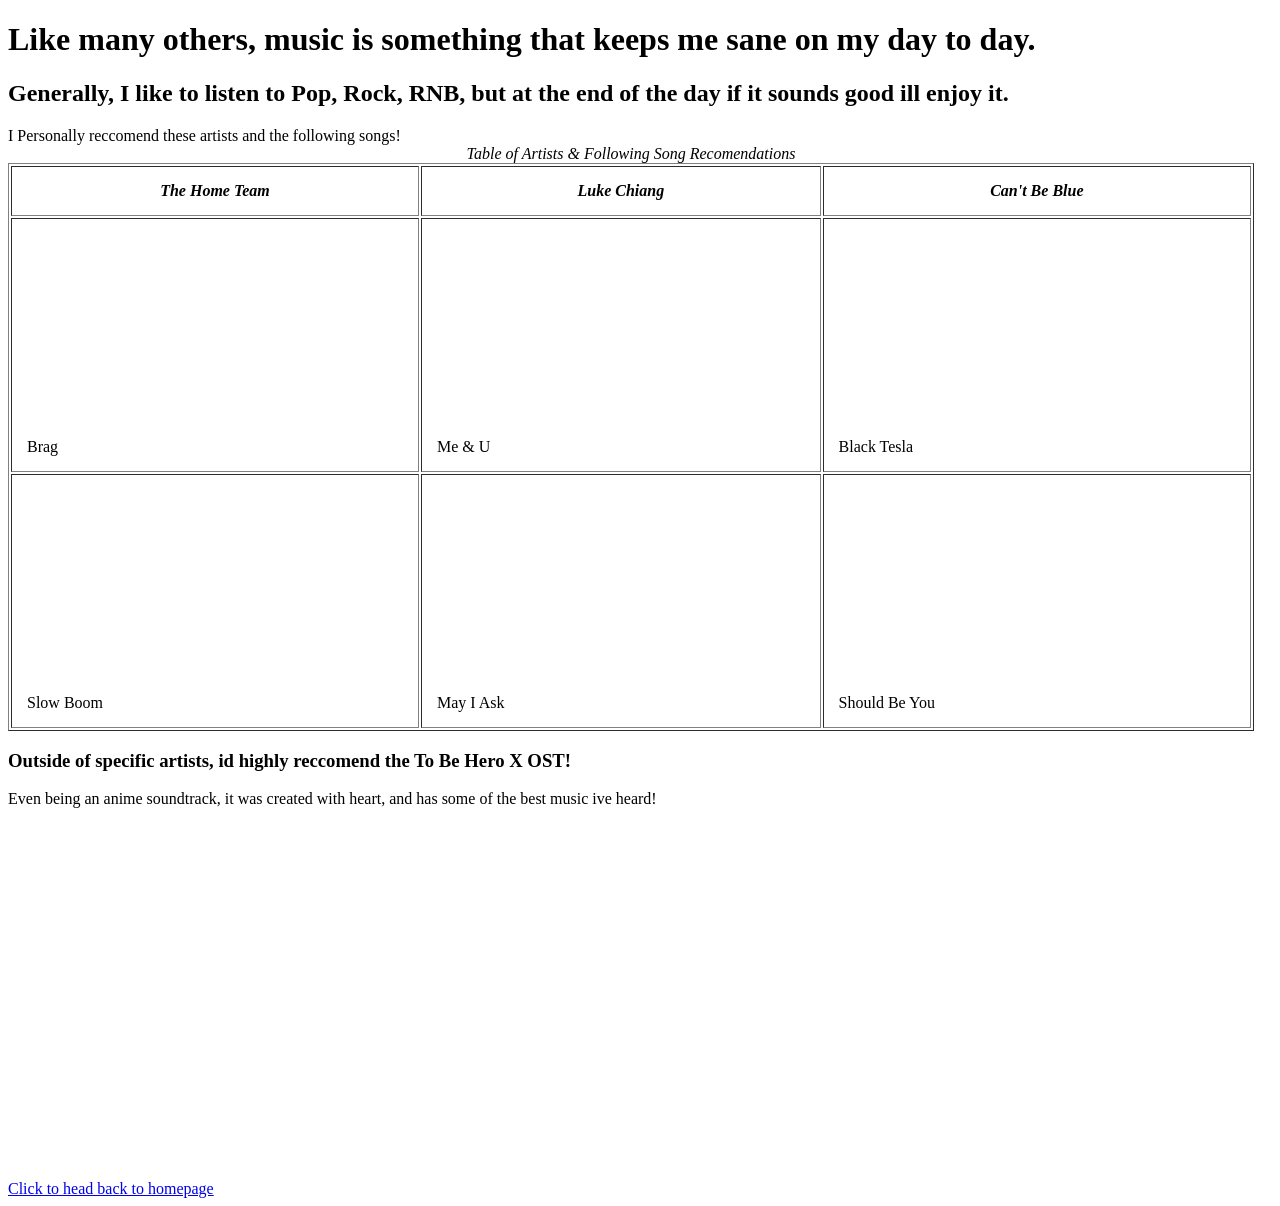
==== music.html @ 0c67ad67 "Adding files via upload i forgot to create this first so i have to upload files lol" ====
<!DOCTYPE html>
<html>
    <head>
        <Title>Music is a blessing</Title>
        <link rel="icon" type="image/webp" href="image.webp">
    </head>
    <body>
        <h1>Like many others, music is something that keeps me sane on my day to day.</h2>
        <h2>Generally, I like to listen to Pop, Rock, RNB, but at the end of the day if it sounds good ill enjoy it.</h2>

        <table border="1" cellpadding="15px">I Personally reccomend these artists and the following songs!
            <tr>
                <th><i>The Home Team</i></th>
                <th><i>Luke Chiang</i></th>
                <th><i>Can't Be Blue</i></th>
            </tr>
            <tr>
                <td><iframe data-testid="embed-iframe" style="border-radius:12px" src="https://open.spotify.com/embed/track/1HSVmNmRkrAyKahBe6Szx2?utm_source=generator" width="100%" height="200" frameBorder="0" allowfullscreen="" allow="autoplay; clipboard-write; encrypted-media; fullscreen; picture-in-picture" loading="lazy"></iframe>Brag</td>
                <td><iframe data-testid="embed-iframe" style="border-radius:12px" src="https://open.spotify.com/embed/track/5R9eJdGi0hzYRajiqyq62h?utm_source=generator" width="100%" height="200" frameBorder="0" allowfullscreen="" allow="autoplay; clipboard-write; encrypted-media; fullscreen; picture-in-picture" loading="lazy"></iframe>Me & U</td>
                <td><iframe data-testid="embed-iframe" style="border-radius:12px" src="https://open.spotify.com/embed/track/6iAfGJXEePmiot8dFiJ1eG?utm_source=generator" width="100%" height="200" frameBorder="0" allowfullscreen="" allow="autoplay; clipboard-write; encrypted-media; fullscreen; picture-in-picture" loading="lazy"></iframe>Black Tesla</td>
            </tr>
            <tr>
                <td><iframe data-testid="embed-iframe" style="border-radius:12px" src="https://open.spotify.com/embed/track/1HSVmNmRkrAyKahBe6Szx2?utm_source=generator" width="100%" height="200" frameBorder="0" allowfullscreen="" allow="autoplay; clipboard-write; encrypted-media; fullscreen; picture-in-picture" loading="lazy"></iframe>Slow Boom</td>
                <td><iframe data-testid="embed-iframe" style="border-radius:12px" src="https://open.spotify.com/embed/track/5R9eJdGi0hzYRajiqyq62h?utm_source=generator" width="100%" height="200" frameBorder="0" allowfullscreen="" allow="autoplay; clipboard-write; encrypted-media; fullscreen; picture-in-picture" loading="lazy"></iframe>May I Ask</td>
                <td><iframe data-testid="embed-iframe" style="border-radius:12px" src="https://open.spotify.com/embed/track/2SJeAcqIJA2lSZldU4q27z?utm_source=generator" width="100%" height="200" frameBorder="0" allowfullscreen="" allow="autoplay; clipboard-write; encrypted-media; fullscreen; picture-in-picture" loading="lazy"></iframe>Should Be You</td>
            </tr>
            <caption><em>Table of Artists & Following Song Recomendations</em></caption>
        </table>
        <h3>Outside of specific artists, id highly reccomend the To Be Hero X OST!</h3>
        <p>Even being an anime soundtrack, it was created with heart, and has some of the best music ive heard!</p>
        <iframe data-testid="embed-iframe" style="border-radius:12px" src="https://open.spotify.com/embed/playlist/3PISDD9cGFug0vx0cfMHDB?utm_source=generator" width="100%" height="352" frameBorder="0" allowfullscreen="" allow="autoplay; clipboard-write; encrypted-media; fullscreen; picture-in-picture" loading="lazy"></iframe>
        <a href = "Untitled-1.html"> Click to head back to homepage</a>
    </body>
</html>
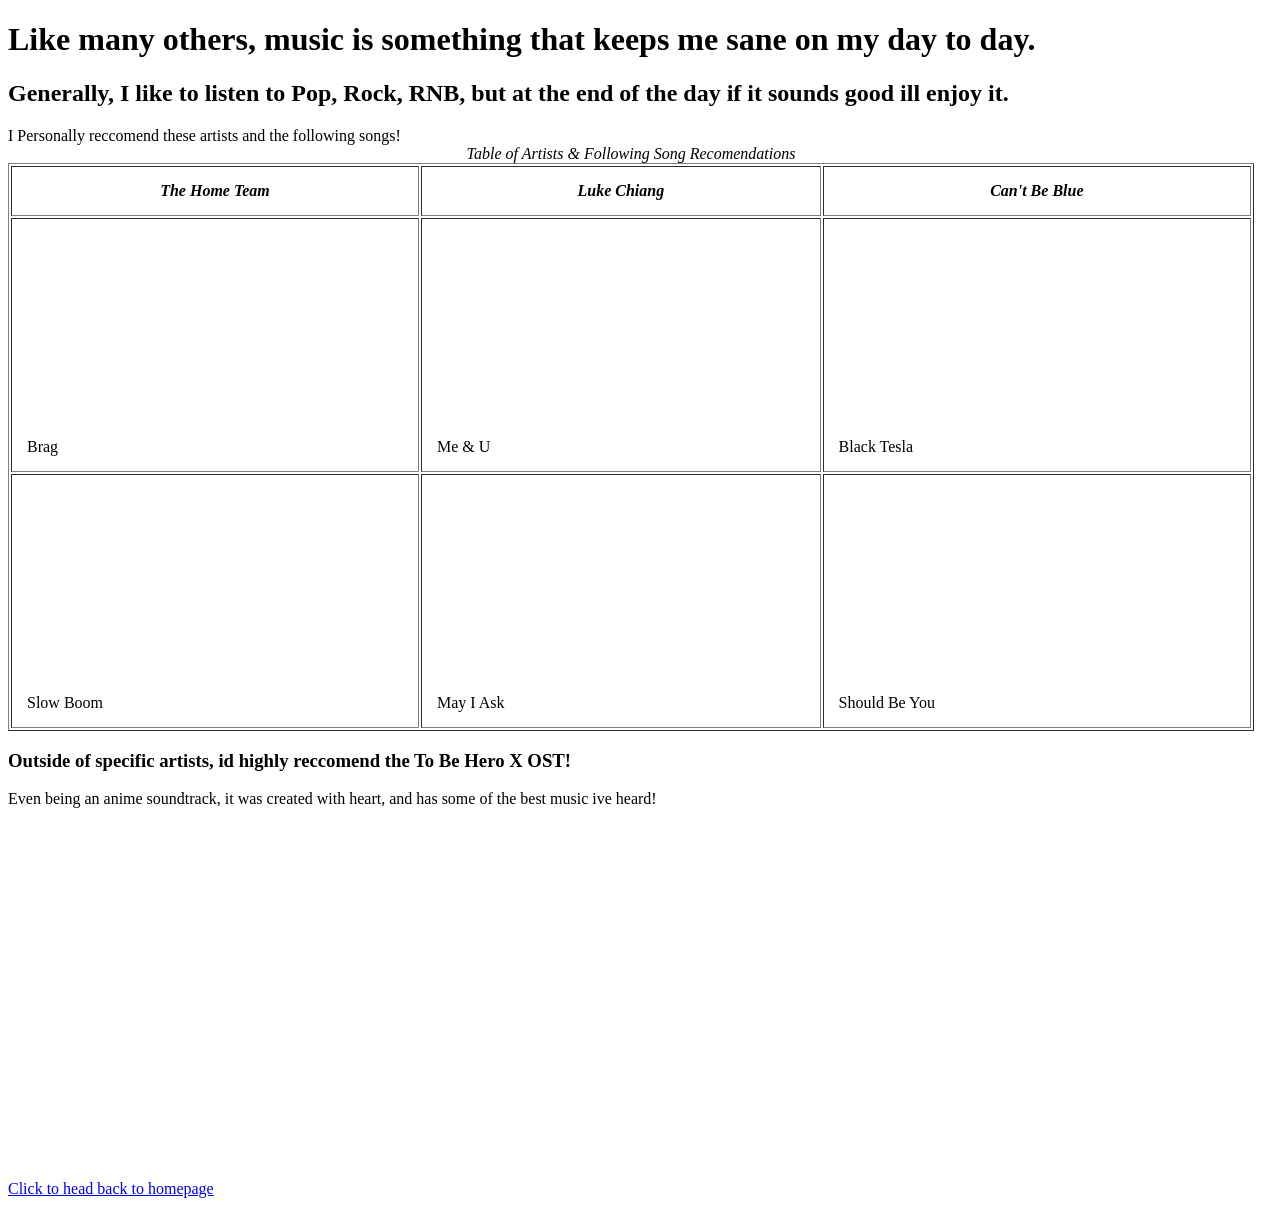
==== commit eab5893a: "Reupload files" ====
--- a/music.html
+++ b/music.html
@@ -3,6 +3,7 @@
     <head>
         <Title>Music is a blessing</Title>
         <link rel="icon" type="image/webp" href="image.webp">
+
     </head>
     <body>
         <h1>Like many others, music is something that keeps me sane on my day to day.</h2>
@@ -29,6 +30,6 @@
         <h3>Outside of specific artists, id highly reccomend the To Be Hero X OST!</h3>
         <p>Even being an anime soundtrack, it was created with heart, and has some of the best music ive heard!</p>
         <iframe data-testid="embed-iframe" style="border-radius:12px" src="https://open.spotify.com/embed/playlist/3PISDD9cGFug0vx0cfMHDB?utm_source=generator" width="100%" height="352" frameBorder="0" allowfullscreen="" allow="autoplay; clipboard-write; encrypted-media; fullscreen; picture-in-picture" loading="lazy"></iframe>
-        <a href = "Untitled-1.html"> Click to head back to homepage</a>
+        <a href = "index.html"> Click to head back to homepage</a>
     </body>
 </html>
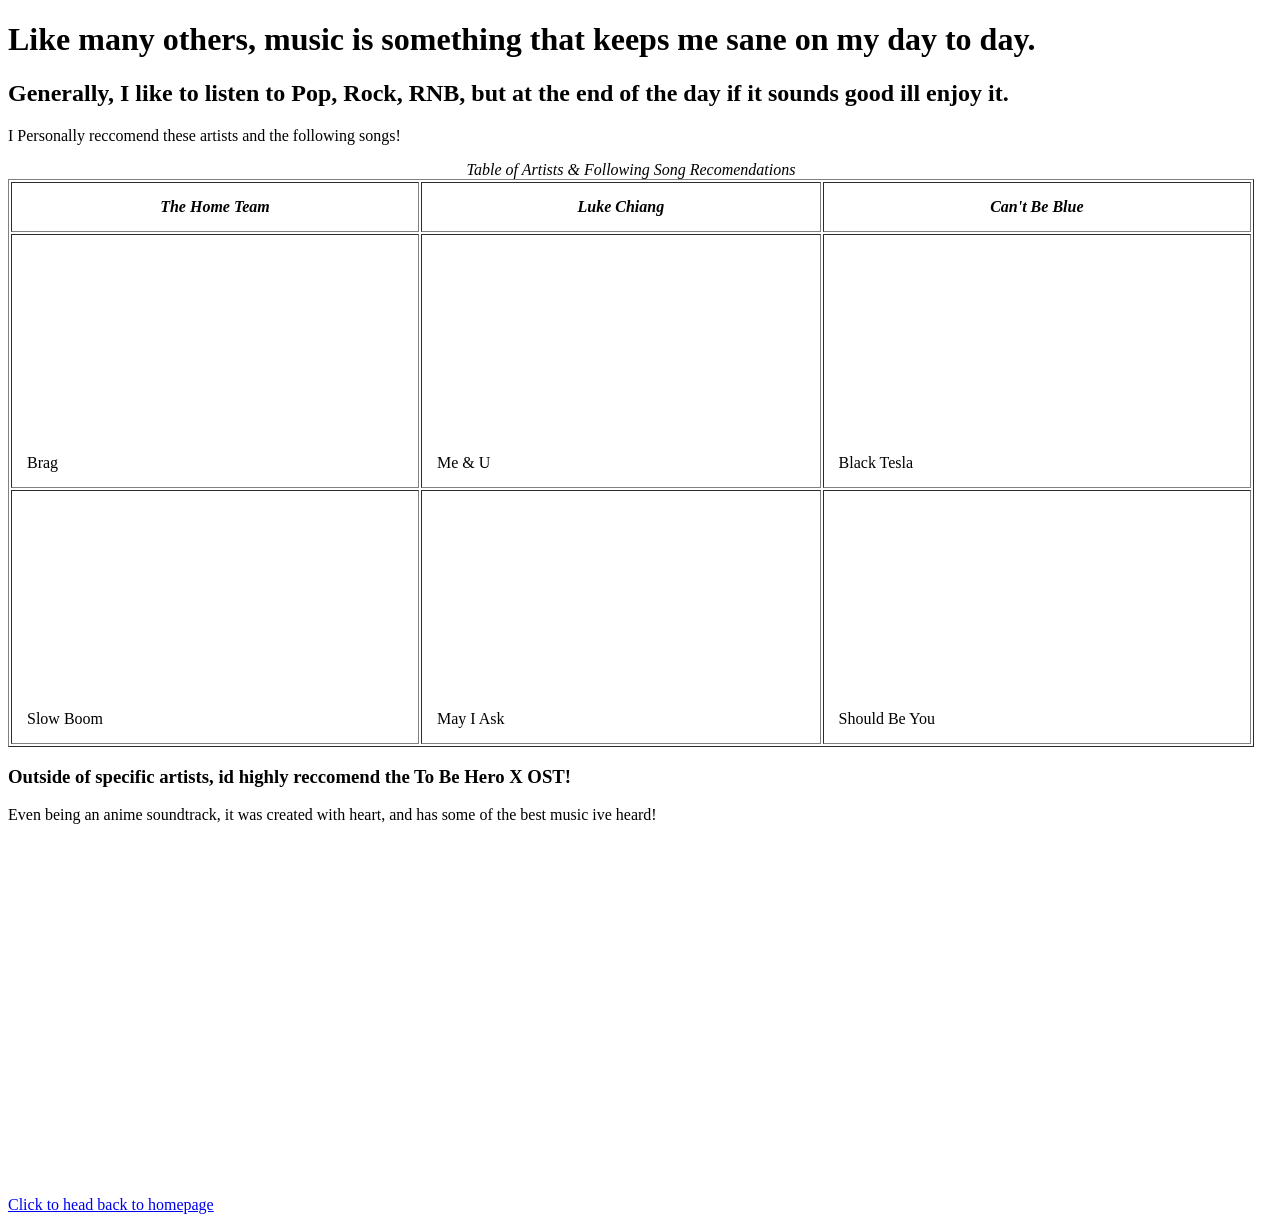
==== commit ffeef0ed: "Revise music.html content and formatting Updated content and structure of the music HTML page." ====
--- a/music.html
+++ b/music.html
@@ -8,8 +8,8 @@
     <body>
         <h1>Like many others, music is something that keeps me sane on my day to day.</h2>
         <h2>Generally, I like to listen to Pop, Rock, RNB, but at the end of the day if it sounds good ill enjoy it.</h2>
-
-        <table border="1" cellpadding="15px">I Personally reccomend these artists and the following songs!
+        <p>I Personally reccomend these artists and the following songs!</p>
+        <table border="1" cellpadding="15px">
             <tr>
                 <th><i>The Home Team</i></th>
                 <th><i>Luke Chiang</i></th>
@@ -32,4 +32,4 @@
         <iframe data-testid="embed-iframe" style="border-radius:12px" src="https://open.spotify.com/embed/playlist/3PISDD9cGFug0vx0cfMHDB?utm_source=generator" width="100%" height="352" frameBorder="0" allowfullscreen="" allow="autoplay; clipboard-write; encrypted-media; fullscreen; picture-in-picture" loading="lazy"></iframe>
         <a href = "index.html"> Click to head back to homepage</a>
     </body>
-</html>+</html>
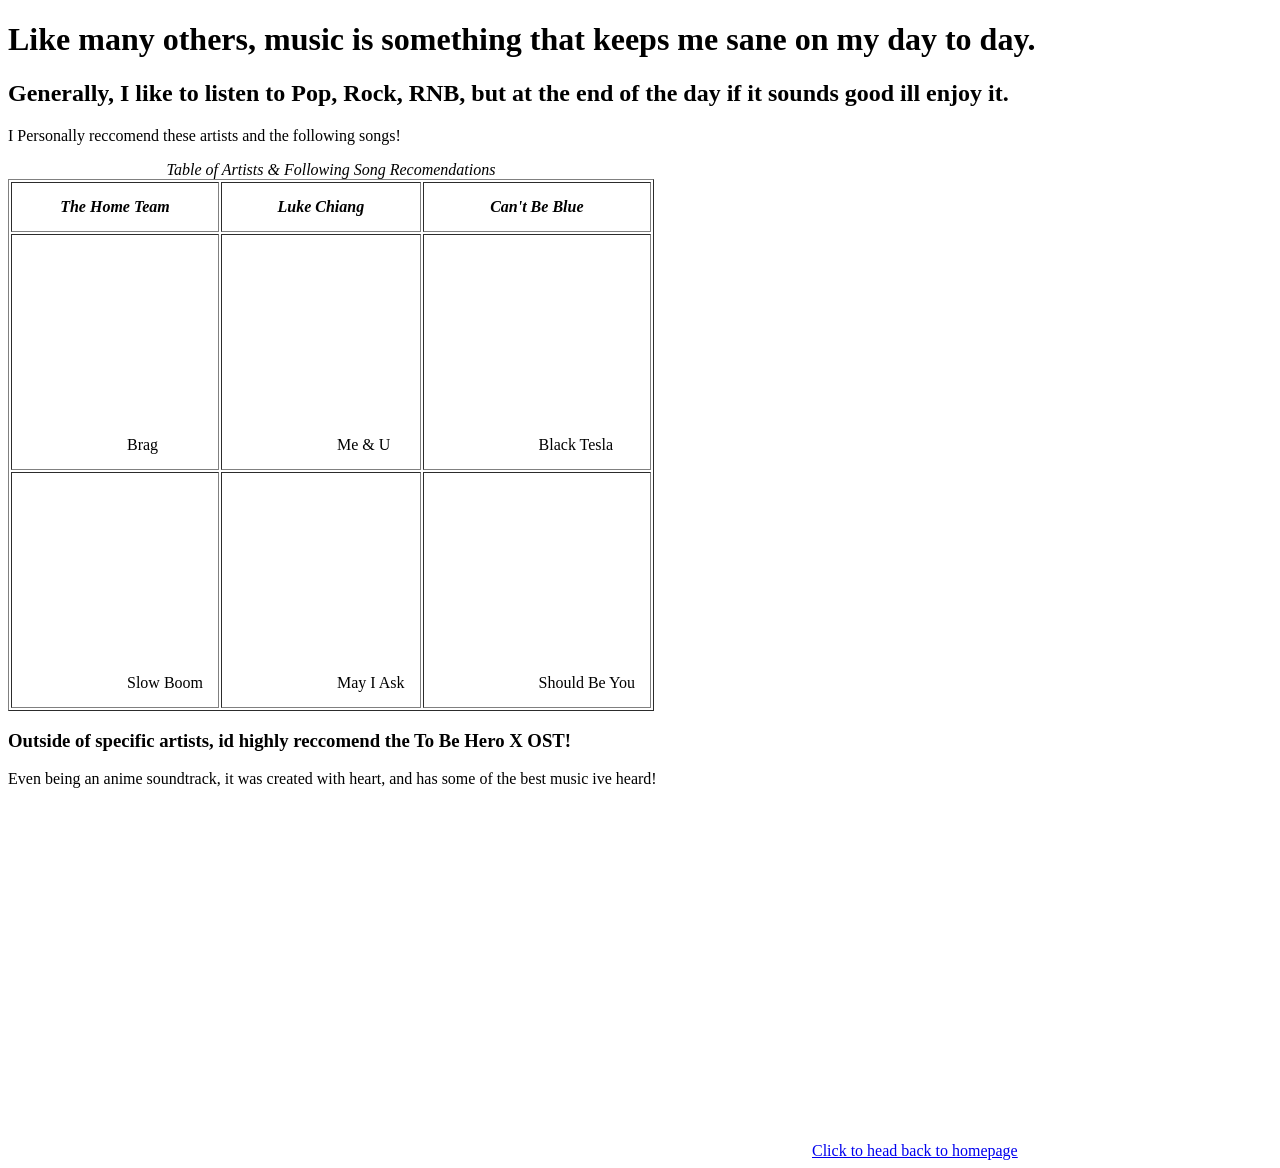
==== commit 1c19ba40: "Correct HTML structure in music.html Fixed HTML structure and corrected tags in music.html." ====
--- a/music.html
+++ b/music.html
@@ -6,30 +6,30 @@
 
     </head>
     <body>
-        <h1>Like many others, music is something that keeps me sane on my day to day.</h2>
+        <h1>Like many others, music is something that keeps me sane on my day to day.</h1>
         <h2>Generally, I like to listen to Pop, Rock, RNB, but at the end of the day if it sounds good ill enjoy it.</h2>
         <p>I Personally reccomend these artists and the following songs!</p>
         <table border="1" cellpadding="15px">
+            <caption><em>Table of Artists & Following Song Recomendations</em></caption>
             <tr>
                 <th><i>The Home Team</i></th>
                 <th><i>Luke Chiang</i></th>
                 <th><i>Can't Be Blue</i></th>
             </tr>
             <tr>
-                <td><iframe data-testid="embed-iframe" style="border-radius:12px" src="https://open.spotify.com/embed/track/1HSVmNmRkrAyKahBe6Szx2?utm_source=generator" width="100%" height="200" frameBorder="0" allowfullscreen="" allow="autoplay; clipboard-write; encrypted-media; fullscreen; picture-in-picture" loading="lazy"></iframe>Brag</td>
-                <td><iframe data-testid="embed-iframe" style="border-radius:12px" src="https://open.spotify.com/embed/track/5R9eJdGi0hzYRajiqyq62h?utm_source=generator" width="100%" height="200" frameBorder="0" allowfullscreen="" allow="autoplay; clipboard-write; encrypted-media; fullscreen; picture-in-picture" loading="lazy"></iframe>Me & U</td>
-                <td><iframe data-testid="embed-iframe" style="border-radius:12px" src="https://open.spotify.com/embed/track/6iAfGJXEePmiot8dFiJ1eG?utm_source=generator" width="100%" height="200" frameBorder="0" allowfullscreen="" allow="autoplay; clipboard-write; encrypted-media; fullscreen; picture-in-picture" loading="lazy"></iframe>Black Tesla</td>
+                <td><iframe data-testid="embed-iframe" style="border-radius:12px" src="https://open.spotify.com/embed/track/1HSVmNmRkrAyKahBe6Szx2?utm_source=generator" width="100" height="200" frameBorder="0" allowfullscreen="" allow="autoplay; clipboard-write; encrypted-media; fullscreen; picture-in-picture" loading="lazy"></iframe>Brag</td>
+                <td><iframe data-testid="embed-iframe" style="border-radius:12px" src="https://open.spotify.com/embed/track/5R9eJdGi0hzYRajiqyq62h?utm_source=generator" width="100" height="200" frameBorder="0" allowfullscreen="" allow="autoplay; clipboard-write; encrypted-media; fullscreen; picture-in-picture" loading="lazy"></iframe>Me & U</td>
+                <td><iframe data-testid="embed-iframe" style="border-radius:12px" src="https://open.spotify.com/embed/track/6iAfGJXEePmiot8dFiJ1eG?utm_source=generator" width="100" height="200" frameBorder="0" allowfullscreen="" allow="autoplay; clipboard-write; encrypted-media; fullscreen; picture-in-picture" loading="lazy"></iframe>Black Tesla</td>
             </tr>
             <tr>
-                <td><iframe data-testid="embed-iframe" style="border-radius:12px" src="https://open.spotify.com/embed/track/1HSVmNmRkrAyKahBe6Szx2?utm_source=generator" width="100%" height="200" frameBorder="0" allowfullscreen="" allow="autoplay; clipboard-write; encrypted-media; fullscreen; picture-in-picture" loading="lazy"></iframe>Slow Boom</td>
-                <td><iframe data-testid="embed-iframe" style="border-radius:12px" src="https://open.spotify.com/embed/track/5R9eJdGi0hzYRajiqyq62h?utm_source=generator" width="100%" height="200" frameBorder="0" allowfullscreen="" allow="autoplay; clipboard-write; encrypted-media; fullscreen; picture-in-picture" loading="lazy"></iframe>May I Ask</td>
-                <td><iframe data-testid="embed-iframe" style="border-radius:12px" src="https://open.spotify.com/embed/track/2SJeAcqIJA2lSZldU4q27z?utm_source=generator" width="100%" height="200" frameBorder="0" allowfullscreen="" allow="autoplay; clipboard-write; encrypted-media; fullscreen; picture-in-picture" loading="lazy"></iframe>Should Be You</td>
+                <td><iframe data-testid="embed-iframe" style="border-radius:12px" src="https://open.spotify.com/embed/track/1HSVmNmRkrAyKahBe6Szx2?utm_source=generator" width="100" height="200" frameBorder="0" allowfullscreen="" allow="autoplay; clipboard-write; encrypted-media; fullscreen; picture-in-picture" loading="lazy"></iframe>Slow Boom</td>
+                <td><iframe data-testid="embed-iframe" style="border-radius:12px" src="https://open.spotify.com/embed/track/5R9eJdGi0hzYRajiqyq62h?utm_source=generator" width="100" height="200" frameBorder="0" allowfullscreen="" allow="autoplay; clipboard-write; encrypted-media; fullscreen; picture-in-picture" loading="lazy"></iframe>May I Ask</td>
+                <td><iframe data-testid="embed-iframe" style="border-radius:12px" src="https://open.spotify.com/embed/track/2SJeAcqIJA2lSZldU4q27z?utm_source=generator" width="100" height="200" frameBorder="0" allowfullscreen="" allow="autoplay; clipboard-write; encrypted-media; fullscreen; picture-in-picture" loading="lazy"></iframe>Should Be You</td>
             </tr>
-            <caption><em>Table of Artists & Following Song Recomendations</em></caption>
         </table>
         <h3>Outside of specific artists, id highly reccomend the To Be Hero X OST!</h3>
         <p>Even being an anime soundtrack, it was created with heart, and has some of the best music ive heard!</p>
-        <iframe data-testid="embed-iframe" style="border-radius:12px" src="https://open.spotify.com/embed/playlist/3PISDD9cGFug0vx0cfMHDB?utm_source=generator" width="100%" height="352" frameBorder="0" allowfullscreen="" allow="autoplay; clipboard-write; encrypted-media; fullscreen; picture-in-picture" loading="lazy"></iframe>
+        <iframe data-testid="embed-iframe" style="border-radius:12px" src="https://open.spotify.com/embed/playlist/3PISDD9cGFug0vx0cfMHDB?utm_source=generator" width="800" height="352" frameBorder="0" allowfullscreen="" allow="autoplay; clipboard-write; encrypted-media; fullscreen; picture-in-picture" loading="lazy"></iframe>
         <a href = "index.html"> Click to head back to homepage</a>
     </body>
 </html>
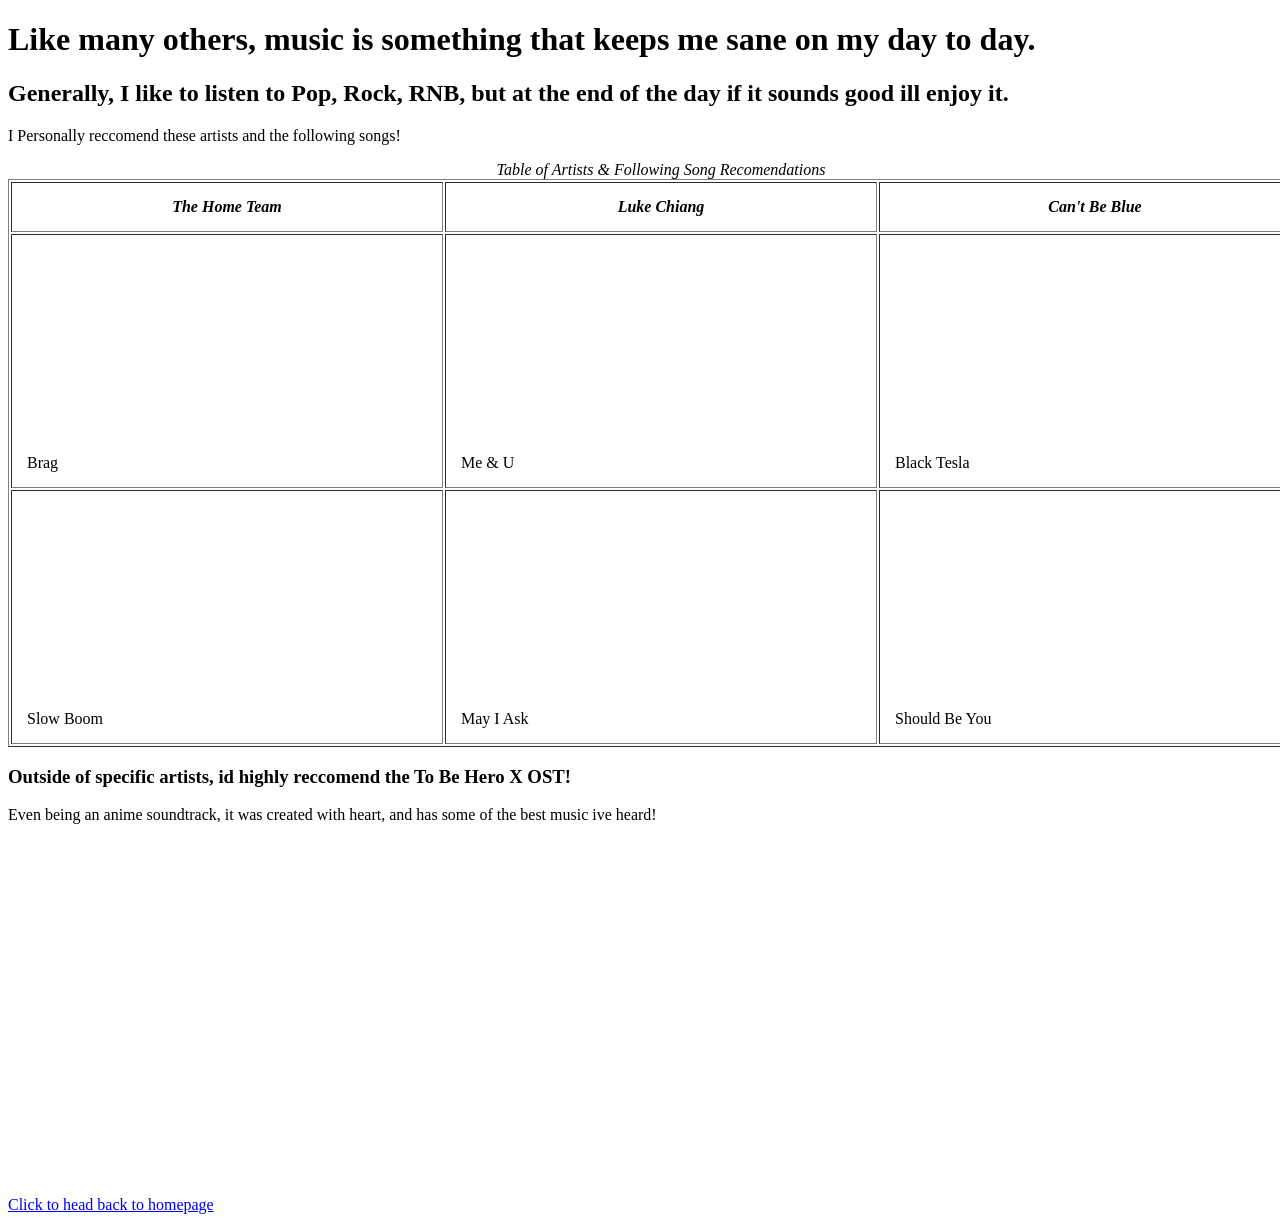
==== commit 0f1be808: "Adjust iframe sizes and correct typos in music.html Updated iframe dimensions for better layout and " ====
--- a/music.html
+++ b/music.html
@@ -17,19 +17,19 @@
                 <th><i>Can't Be Blue</i></th>
             </tr>
             <tr>
-                <td><iframe data-testid="embed-iframe" style="border-radius:12px" src="https://open.spotify.com/embed/track/1HSVmNmRkrAyKahBe6Szx2?utm_source=generator" width="100" height="200" frameBorder="0" allowfullscreen="" allow="autoplay; clipboard-write; encrypted-media; fullscreen; picture-in-picture" loading="lazy"></iframe>Brag</td>
-                <td><iframe data-testid="embed-iframe" style="border-radius:12px" src="https://open.spotify.com/embed/track/5R9eJdGi0hzYRajiqyq62h?utm_source=generator" width="100" height="200" frameBorder="0" allowfullscreen="" allow="autoplay; clipboard-write; encrypted-media; fullscreen; picture-in-picture" loading="lazy"></iframe>Me & U</td>
-                <td><iframe data-testid="embed-iframe" style="border-radius:12px" src="https://open.spotify.com/embed/track/6iAfGJXEePmiot8dFiJ1eG?utm_source=generator" width="100" height="200" frameBorder="0" allowfullscreen="" allow="autoplay; clipboard-write; encrypted-media; fullscreen; picture-in-picture" loading="lazy"></iframe>Black Tesla</td>
+                <td><iframe data-testid="embed-iframe" style="border-radius:12px" src="https://open.spotify.com/embed/track/1HSVmNmRkrAyKahBe6Szx2?utm_source=generator" width="400" height="200" frameBorder="0" allowfullscreen="" allow="autoplay; clipboard-write; encrypted-media; fullscreen; picture-in-picture" loading="lazy"></iframe>Brag</td>
+                <td><iframe data-testid="embed-iframe" style="border-radius:12px" src="https://open.spotify.com/embed/track/5R9eJdGi0hzYRajiqyq62h?utm_source=generator" width="400" height="200" frameBorder="0" allowfullscreen="" allow="autoplay; clipboard-write; encrypted-media; fullscreen; picture-in-picture" loading="lazy"></iframe>Me & U</td>
+                <td><iframe data-testid="embed-iframe" style="border-radius:12px" src="https://open.spotify.com/embed/track/6iAfGJXEePmiot8dFiJ1eG?utm_source=generator" width="400" height="200" frameBorder="0" allowfullscreen="" allow="autoplay; clipboard-write; encrypted-media; fullscreen; picture-in-picture" loading="lazy"></iframe>Black Tesla</td>
             </tr>
             <tr>
-                <td><iframe data-testid="embed-iframe" style="border-radius:12px" src="https://open.spotify.com/embed/track/1HSVmNmRkrAyKahBe6Szx2?utm_source=generator" width="100" height="200" frameBorder="0" allowfullscreen="" allow="autoplay; clipboard-write; encrypted-media; fullscreen; picture-in-picture" loading="lazy"></iframe>Slow Boom</td>
-                <td><iframe data-testid="embed-iframe" style="border-radius:12px" src="https://open.spotify.com/embed/track/5R9eJdGi0hzYRajiqyq62h?utm_source=generator" width="100" height="200" frameBorder="0" allowfullscreen="" allow="autoplay; clipboard-write; encrypted-media; fullscreen; picture-in-picture" loading="lazy"></iframe>May I Ask</td>
-                <td><iframe data-testid="embed-iframe" style="border-radius:12px" src="https://open.spotify.com/embed/track/2SJeAcqIJA2lSZldU4q27z?utm_source=generator" width="100" height="200" frameBorder="0" allowfullscreen="" allow="autoplay; clipboard-write; encrypted-media; fullscreen; picture-in-picture" loading="lazy"></iframe>Should Be You</td>
+                <td><iframe data-testid="embed-iframe" style="border-radius:12px" src="https://open.spotify.com/embed/track/1HSVmNmRkrAyKahBe6Szx2?utm_source=generator" width="400" height="200" frameBorder="0" allowfullscreen="" allow="autoplay; clipboard-write; encrypted-media; fullscreen; picture-in-picture" loading="lazy"></iframe>Slow Boom</td>
+                <td><iframe data-testid="embed-iframe" style="border-radius:12px" src="https://open.spotify.com/embed/track/5R9eJdGi0hzYRajiqyq62h?utm_source=generator" width="400" height="200" frameBorder="0" allowfullscreen="" allow="autoplay; clipboard-write; encrypted-media; fullscreen; picture-in-picture" loading="lazy"></iframe>May I Ask</td>
+                <td><iframe data-testid="embed-iframe" style="border-radius:12px" src="https://open.spotify.com/embed/track/2SJeAcqIJA2lSZldU4q27z?utm_source=generator" width="400" height="200" frameBorder="0" allowfullscreen="" allow="autoplay; clipboard-write; encrypted-media; fullscreen; picture-in-picture" loading="lazy"></iframe>Should Be You</td>
             </tr>
         </table>
         <h3>Outside of specific artists, id highly reccomend the To Be Hero X OST!</h3>
         <p>Even being an anime soundtrack, it was created with heart, and has some of the best music ive heard!</p>
-        <iframe data-testid="embed-iframe" style="border-radius:12px" src="https://open.spotify.com/embed/playlist/3PISDD9cGFug0vx0cfMHDB?utm_source=generator" width="800" height="352" frameBorder="0" allowfullscreen="" allow="autoplay; clipboard-write; encrypted-media; fullscreen; picture-in-picture" loading="lazy"></iframe>
+        <iframe data-testid="embed-iframe" style="border-radius:12px" src="https://open.spotify.com/embed/playlist/3PISDD9cGFug0vx0cfMHDB?utm_source=generator" width="1600" height="352" frameBorder="0" allowfullscreen="" allow="autoplay; clipboard-write; encrypted-media; fullscreen; picture-in-picture" loading="lazy"></iframe>
         <a href = "index.html"> Click to head back to homepage</a>
     </body>
 </html>
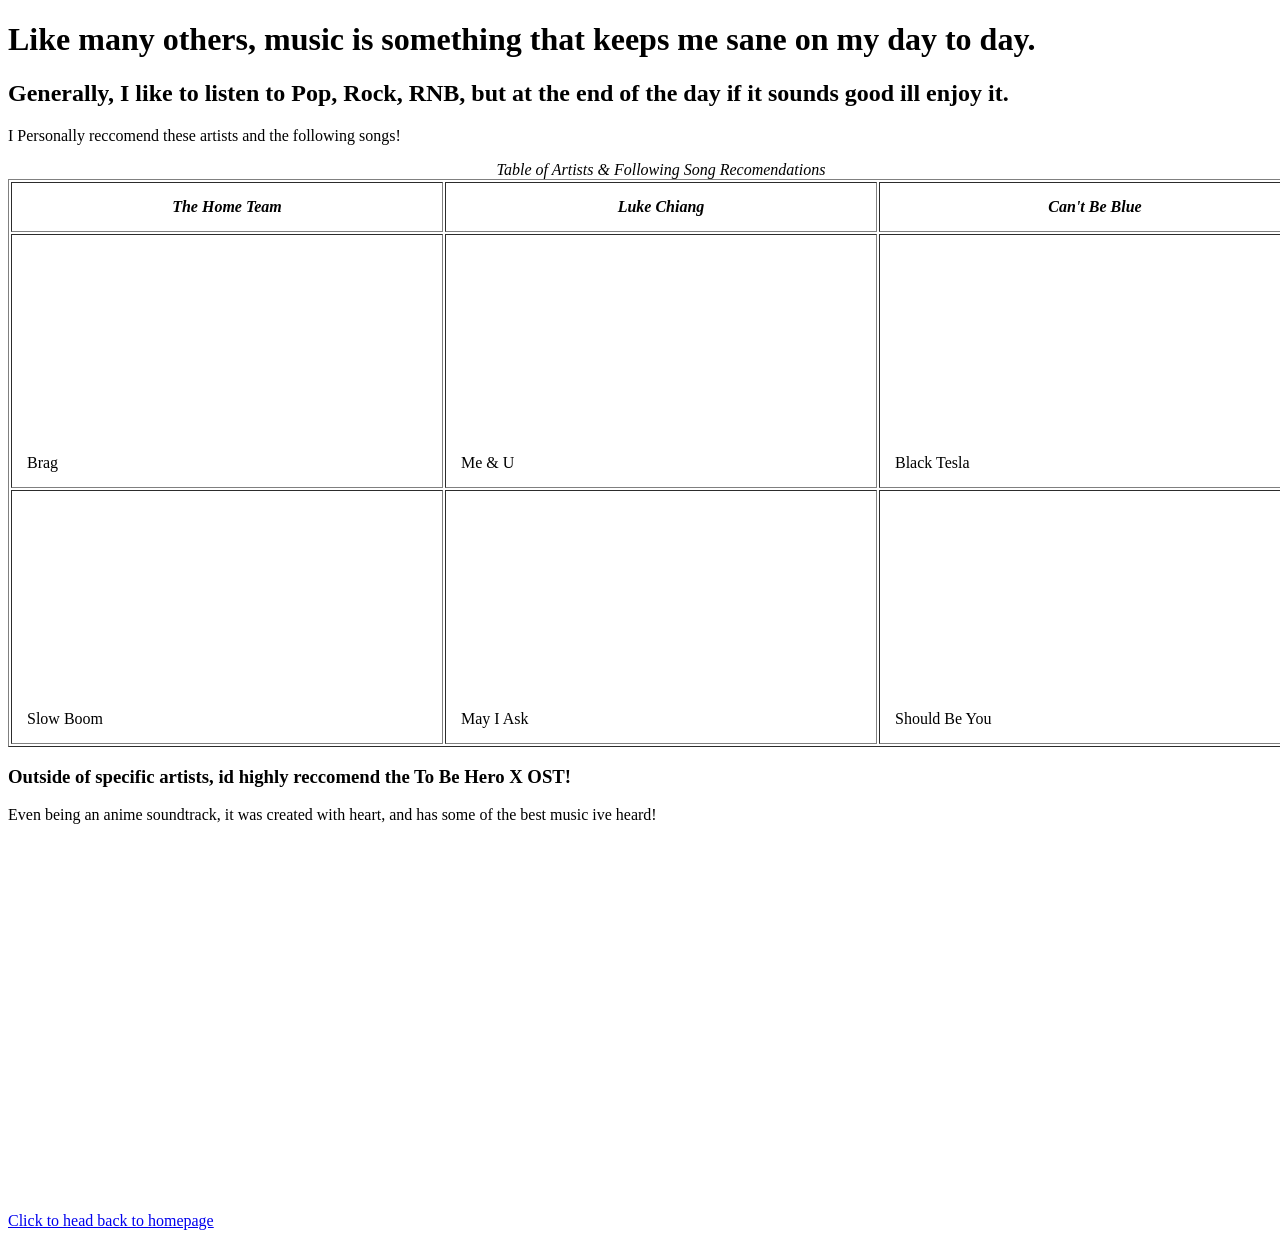
==== commit 6c38523a: "Fix HTML formatting and update song recommendations" ====
--- a/music.html
+++ b/music.html
@@ -30,6 +30,6 @@
         <h3>Outside of specific artists, id highly reccomend the To Be Hero X OST!</h3>
         <p>Even being an anime soundtrack, it was created with heart, and has some of the best music ive heard!</p>
         <iframe data-testid="embed-iframe" style="border-radius:12px" src="https://open.spotify.com/embed/playlist/3PISDD9cGFug0vx0cfMHDB?utm_source=generator" width="1600" height="352" frameBorder="0" allowfullscreen="" allow="autoplay; clipboard-write; encrypted-media; fullscreen; picture-in-picture" loading="lazy"></iframe>
-        <a href = "index.html"> Click to head back to homepage</a>
+        <p><a href = "index.html"> Click to head back to homepage</a></p>
     </body>
 </html>
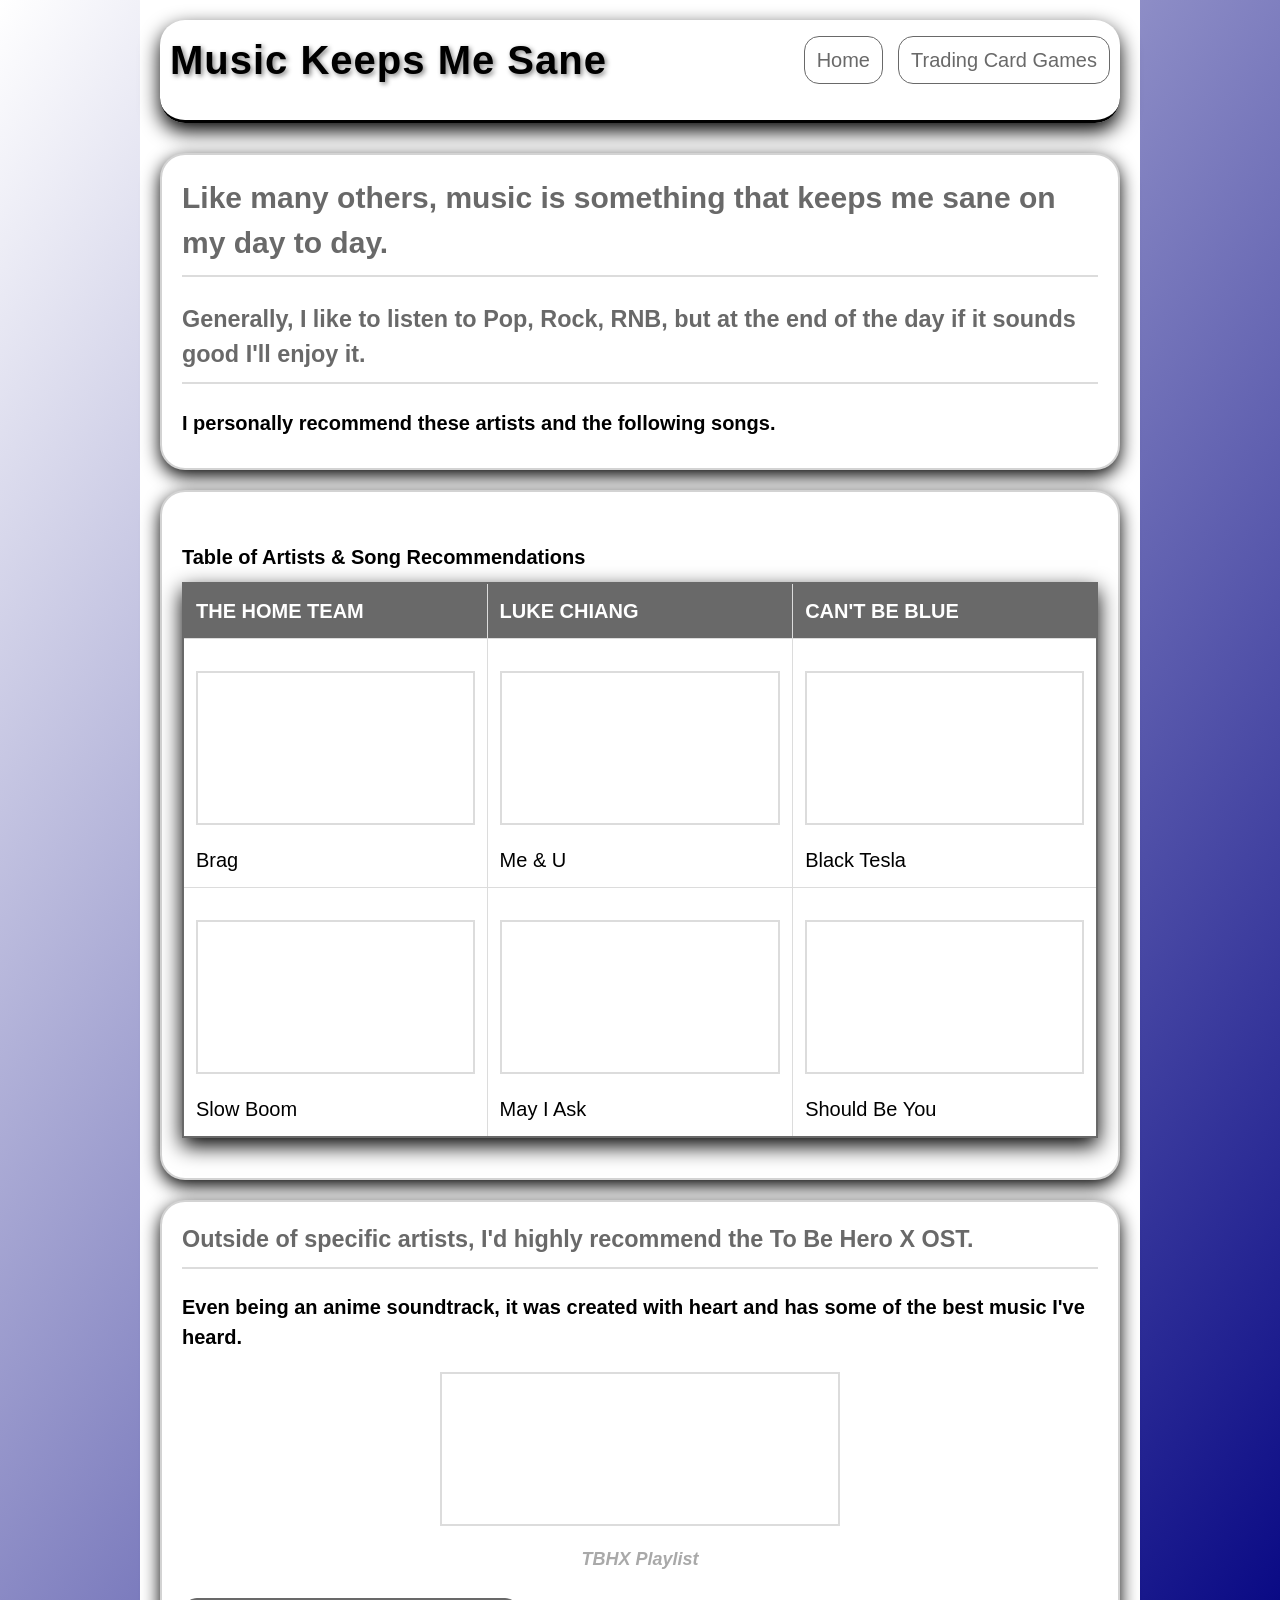
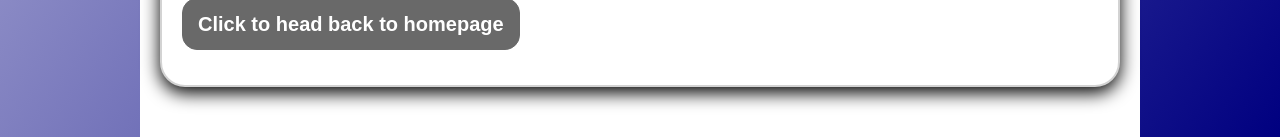
==== commit cb6b4980: "css changes for hw2" ====
--- a/music.html
+++ b/music.html
@@ -1,35 +1,73 @@
 <!DOCTYPE html>
-<html>
+<html lang="en">
     <head>
-        <Title>Music is a blessing</Title>
+        <meta charset="UTF-8">
+        <meta name="viewport" content="width=device-width, initial-scale=1.0">
+        <title>Music is a blessing</title>
         <link rel="icon" type="image/webp" href="image.webp">
-
+        <link rel="stylesheet" href="styles.css">
     </head>
     <body>
-        <h1>Like many others, music is something that keeps me sane on my day to day.</h1>
-        <h2>Generally, I like to listen to Pop, Rock, RNB, but at the end of the day if it sounds good ill enjoy it.</h2>
-        <p>I Personally reccomend these artists and the following songs!</p>
-        <table border="1" cellpadding="15px">
-            <caption><em>Table of Artists & Following Song Recomendations</em></caption>
-            <tr>
-                <th><i>The Home Team</i></th>
-                <th><i>Luke Chiang</i></th>
-                <th><i>Can't Be Blue</i></th>
-            </tr>
-            <tr>
-                <td><iframe data-testid="embed-iframe" style="border-radius:12px" src="https://open.spotify.com/embed/track/1HSVmNmRkrAyKahBe6Szx2?utm_source=generator" width="400" height="200" frameBorder="0" allowfullscreen="" allow="autoplay; clipboard-write; encrypted-media; fullscreen; picture-in-picture" loading="lazy"></iframe>Brag</td>
-                <td><iframe data-testid="embed-iframe" style="border-radius:12px" src="https://open.spotify.com/embed/track/5R9eJdGi0hzYRajiqyq62h?utm_source=generator" width="400" height="200" frameBorder="0" allowfullscreen="" allow="autoplay; clipboard-write; encrypted-media; fullscreen; picture-in-picture" loading="lazy"></iframe>Me & U</td>
-                <td><iframe data-testid="embed-iframe" style="border-radius:12px" src="https://open.spotify.com/embed/track/6iAfGJXEePmiot8dFiJ1eG?utm_source=generator" width="400" height="200" frameBorder="0" allowfullscreen="" allow="autoplay; clipboard-write; encrypted-media; fullscreen; picture-in-picture" loading="lazy"></iframe>Black Tesla</td>
-            </tr>
-            <tr>
-                <td><iframe data-testid="embed-iframe" style="border-radius:12px" src="https://open.spotify.com/embed/track/1HSVmNmRkrAyKahBe6Szx2?utm_source=generator" width="400" height="200" frameBorder="0" allowfullscreen="" allow="autoplay; clipboard-write; encrypted-media; fullscreen; picture-in-picture" loading="lazy"></iframe>Slow Boom</td>
-                <td><iframe data-testid="embed-iframe" style="border-radius:12px" src="https://open.spotify.com/embed/track/5R9eJdGi0hzYRajiqyq62h?utm_source=generator" width="400" height="200" frameBorder="0" allowfullscreen="" allow="autoplay; clipboard-write; encrypted-media; fullscreen; picture-in-picture" loading="lazy"></iframe>May I Ask</td>
-                <td><iframe data-testid="embed-iframe" style="border-radius:12px" src="https://open.spotify.com/embed/track/2SJeAcqIJA2lSZldU4q27z?utm_source=generator" width="400" height="200" frameBorder="0" allowfullscreen="" allow="autoplay; clipboard-write; encrypted-media; fullscreen; picture-in-picture" loading="lazy"></iframe>Should Be You</td>
-            </tr>
-        </table>
-        <h3>Outside of specific artists, id highly reccomend the To Be Hero X OST!</h3>
-        <p>Even being an anime soundtrack, it was created with heart, and has some of the best music ive heard!</p>
-        <iframe data-testid="embed-iframe" style="border-radius:12px" src="https://open.spotify.com/embed/playlist/3PISDD9cGFug0vx0cfMHDB?utm_source=generator" width="1600" height="352" frameBorder="0" allowfullscreen="" allow="autoplay; clipboard-write; encrypted-media; fullscreen; picture-in-picture" loading="lazy"></iframe>
-        <p><a href = "index.html"> Click to head back to homepage</a></p>
+        <header>
+            <h1>Music Keeps Me Sane</h1>
+            <nav>
+                <a href="index.html">Home</a>
+                <a href="tcg.html">Trading Card Games</a>
+            </nav>
+        </header>
+        <main>
+            <section>
+                <h2>Like many others, music is something that keeps me sane on my day to day.</h2>
+                <h3>Generally, I like to listen to Pop, Rock, RNB, but at the end of the day if it sounds good I'll enjoy it.</h3>
+                <p>I personally recommend these artists and the following songs.</p>
+            </section>
+            <section>
+                <table class="table-card">
+                    <caption>Table of Artists &amp; Song Recommendations</caption>
+                    <tr>
+                        <th>The Home Team</th>
+                        <th>Luke Chiang</th>
+                        <th>Can't Be Blue</th>
+                    </tr>
+                    <tr>
+                        <td>
+                            <iframe class="spotify-embed" src="https://open.spotify.com/embed/track/1HSVmNmRkrAyKahBe6Szx2?utm_source=generator" allow="autoplay; clipboard-write; encrypted-media; fullscreen; picture-in-picture" loading="lazy"></iframe>
+                            Brag
+                        </td>
+                        <td>
+                            <iframe class="spotify-embed" src="https://open.spotify.com/embed/track/5R9eJdGi0hzYRajiqyq62h?utm_source=generator" allow="autoplay; clipboard-write; encrypted-media; fullscreen; picture-in-picture" loading="lazy"></iframe>
+                            Me &amp; U
+                        </td>
+                        <td>
+                            <iframe class="spotify-embed" src="https://open.spotify.com/embed/track/6iAfGJXEePmiot8dFiJ1eG?utm_source=generator" allow="autoplay; clipboard-write; encrypted-media; fullscreen; picture-in-picture" loading="lazy"></iframe>
+                            Black Tesla
+                        </td>
+                    </tr>
+                    <tr>
+                        <td>
+                            <iframe class="spotify-embed" src="https://open.spotify.com/embed/track/1HSVmNmRkrAyKahBe6Szx2?utm_source=generator" allow="autoplay; clipboard-write; encrypted-media; fullscreen; picture-in-picture" loading="lazy"></iframe>
+                            Slow Boom
+                        </td>
+                        <td>
+                            <iframe class="spotify-embed" src="https://open.spotify.com/embed/track/5R9eJdGi0hzYRajiqyq62h?utm_source=generator" allow="autoplay; clipboard-write; encrypted-media; fullscreen; picture-in-picture" loading="lazy"></iframe>
+                            May I Ask
+                        </td>
+                        <td>
+                            <iframe class="spotify-embed" src="https://open.spotify.com/embed/track/2SJeAcqIJA2lSZldU4q27z?utm_source=generator" allow="autoplay; clipboard-write; encrypted-media; fullscreen; picture-in-picture" loading="lazy"></iframe>
+                            Should Be You
+                        </td>
+                    </tr>
+                </table>
+            </section>
+            <section>
+                <h3>Outside of specific artists, I'd highly recommend the To Be Hero X OST.</h3>
+                <p>Even being an anime soundtrack, it was created with heart and has some of the best music I've heard.</p>
+                <figure>
+                    <iframe class="spotify-embed" src="https://open.spotify.com/embed/playlist/3PISDD9cGFug0vx0cfMHDB?utm_source=generator" allow="autoplay; clipboard-write; encrypted-media; fullscreen; picture-in-picture" loading="lazy"></iframe>
+                    <figcaption class="caption-small">TBHX Playlist</figcaption>
+                </figure>
+                <p><a class="button-link" href="index.html">Click to head back to homepage</a></p>
+            </section>
+        </main>
     </body>
 </html>
--- a/styles.css
+++ b/styles.css
@@ -0,0 +1,288 @@
+
+* {
+    box-sizing: border-box;
+}
+
+html {
+    font-family: 'Arial';
+    font-size: 20px;
+    line-height: 1.5;
+    color: black;
+    background:linear-gradient(to top left, navy, white);
+}
+
+body {
+    margin: 0px;
+    padding: 20px;
+    max-width: 1000px;
+    margin: 0 auto;
+    background-color: white;
+}
+
+/* Header styling - Simple header with border */
+header {
+    border-bottom: 3px solid black;
+    padding-bottom: 20px;
+    margin-bottom: 30px;
+    display: flex;
+    justify-content: space-between;
+    align-items: center;
+    flex-wrap: wrap;
+    gap: 20px;
+    box-shadow: 0 8px 20px black;
+    border-radius:25px;
+
+}
+
+/* Header title */
+header h1 {
+    margin:10px;
+    font-size: 2rem;
+    color: black;
+    letter-spacing: 1px;
+    text-shadow: 2px 2px 5px gray;
+}
+
+/* Navigation styling - Simple horizontal links */
+nav {
+    margin:10px;
+    display: flex;
+    gap: 15px;
+    flex-wrap: wrap;
+
+}
+
+/* Navigation links */
+nav a {
+    color: dimgray;
+    text-decoration: none;
+    padding: 8px 12px;
+    border: 1px solid dimgray;
+    display: inline-block;
+    cursor: pointer;
+    border-radius:15px;
+
+}
+
+/* Navigation link hover */
+nav a:hover {
+    background-color: dimgray;
+    color: white;
+}
+
+/* Main content container */
+main {
+    margin-bottom: 30px;
+}
+
+/* Section styling - Simple boxes with borders */
+section {
+    border: 2px solid lightgray;
+    padding: 20px;
+    margin-bottom: 20px;
+    background-color: white;
+    word-wrap: break-word;
+    box-shadow: 0 6px 18px black;
+    border-radius:25px;
+
+}
+
+/* Section headings */
+section h2, section h3 {
+    margin-top: 0;
+    color: dimgray;
+    border-bottom: 2px solid gainsboro;
+    padding-bottom: 10px;
+}
+
+/* Paragraph and text styling */
+p, li, figcaption, caption {
+    font-size: 20px;
+    font-weight:bold;
+    color:black;
+    margin: 10px 0;
+}
+p.caption-small {
+    color: darkgray;
+    font-style: italic;
+    text-decoration:line-through;
+}
+
+/* Lists */
+ul, ol {
+    padding-left: 30px;
+    margin: 10px 0;
+    list-style-type: disc;
+}
+
+/* List items */
+li {
+    margin-bottom: 8px;
+}
+
+/* Blockquote styling */
+blockquote {
+    margin: 15px 0;
+    padding: 10px 15px;
+    border-left: 4px solid dimgray;
+    background-color: white;
+    font-style: italic;
+}
+
+/* Figure layout for images */
+figure {
+    text-align: center;
+    margin: 20px 0;
+}
+
+/* Images and videos */
+img, video, iframe {
+    max-width: 100%;
+    height: auto;
+    border: 2px solid gainsboro;
+    margin: 10px 0;
+}
+
+/* Logo images */
+img.logo {
+    max-width: 200px;
+    height: auto;
+}
+
+/* Grid gallery for logos */
+.grid-gallery {
+    display: grid;
+    grid-template-columns: repeat(3, 1fr);
+    gap: 20px;
+    margin: 20px 0;
+    padding: 15px;
+    background-color: white;
+    box-shadow: 0 8px 18px black;
+}
+
+/* Gallery items centered */
+.grid-gallery figure {
+    text-align: center;
+}
+
+/* Table styling */
+.table-card {
+    width: 100%;
+    border-collapse: collapse;
+    margin: 20px 0;
+    border: 2px solid dimgray;
+    box-shadow: 0 8px 20px black;
+    background-color: white;
+}
+
+/* Table headers and cells */
+.table-card th, .table-card td {
+    padding: 12px;
+    border: 1px solid gainsboro;
+    text-align: left;
+}
+
+/* Table header styling */
+.table-card th {
+    background-color: dimgray;
+    color: white;
+    text-transform: uppercase;
+    font-weight: bold;
+}
+
+/* Table caption */
+.table-card caption {
+    caption-side: top;
+    margin-bottom: 10px;
+    font-weight: bold;
+    text-align: left;
+    white-space: nowrap;
+}
+
+/* Spotify embed */
+.spotify-embed {
+    width: 100%;
+    max-width: 400px;
+    margin: 20px auto;
+    display: block;
+}
+
+/* Small caption text */
+.caption-small {
+    font-size: 0.9rem;
+    color: darkgray;
+    font-style: italic;
+}
+
+/* Button links */
+a.button-link {
+    display: inline-block;
+    padding: 10px 15px;
+    background-color: dimgray;
+    color: white;
+    text-decoration: none;
+    border: 1px solid dimgray;
+    margin: 5px 5px 5px 0;
+    outline: 2px solid transparent;
+    border-radius:15px;
+
+}
+
+/* Button hover state */
+a.button-link:hover {
+    background-color: gray;
+    border-color: gray;
+}
+
+/* Responsive design for tablets */
+@media (max-width: 900px) {
+    header {
+        flex-direction: column;
+        align-items: flex-start;
+    }
+
+    body {
+        padding: 15px;
+    }
+
+    .grid-gallery {
+        grid-template-columns: repeat(2, 1fr);
+    }
+}
+
+/* Responsive design for mobile */
+@media (max-width: 640px) {
+    header h1 {
+        font-size: 1.5rem;
+    }
+
+    nav {
+        width: 100%;
+        flex-direction: column;
+    }
+
+    nav a {
+        width: 100%;
+        text-align: center;
+    }
+
+    .grid-gallery {
+        grid-template-columns: 1fr;
+    }
+
+    .table-card th,
+    .table-card td {
+        padding: 8px;
+        font-size: 0.9rem;
+    }
+
+    a.button-link {
+        width: 100%;
+        text-align: center;
+        display: block;
+    }
+
+    section {
+        padding: 15px;
+    }
+}
